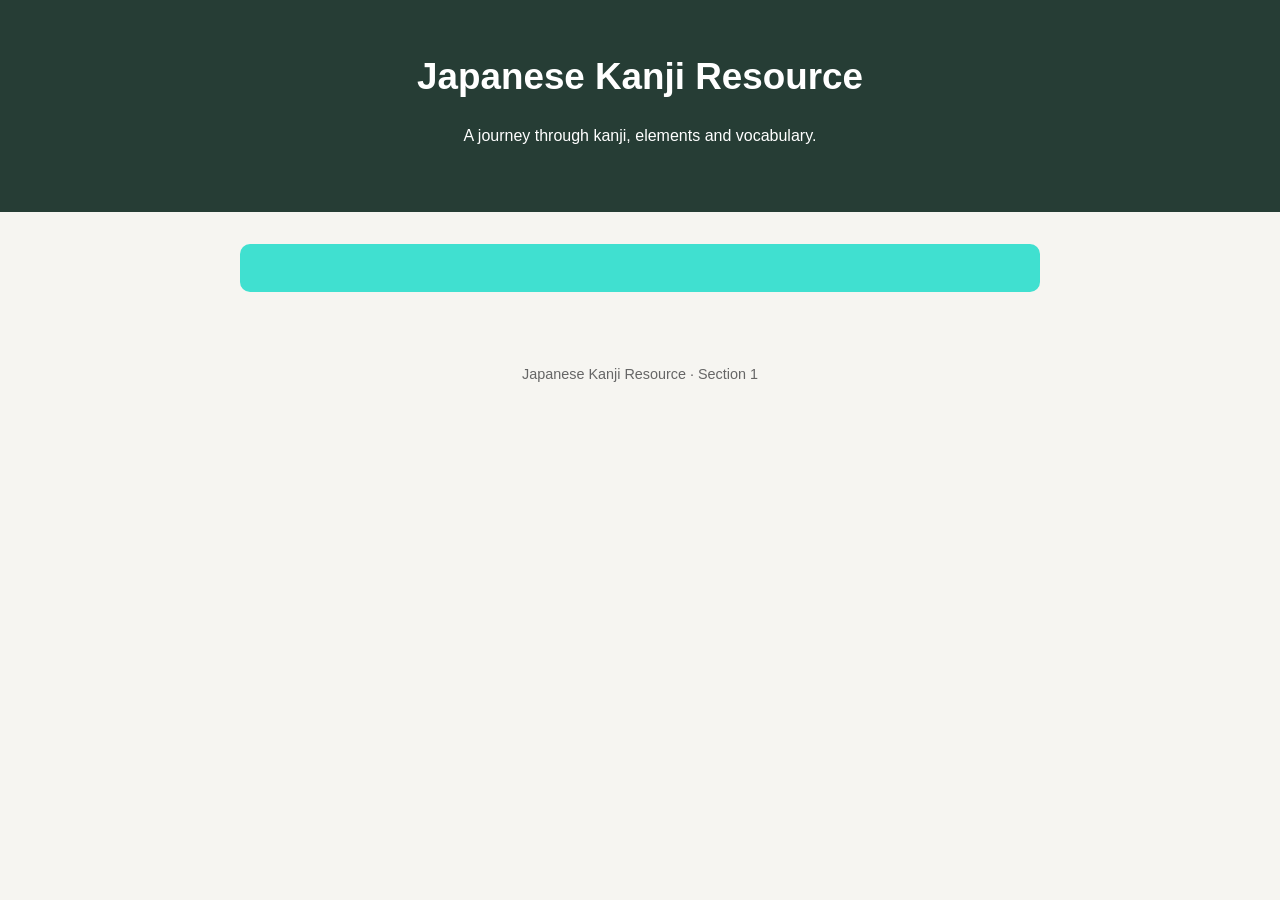
==== element.html @ f90c8715 "elements are now included in the curriculum and are displayed with element.js" ====
<!DOCTYPE html>
<html lang="en">
<head>
    <meta charset="UTF-8">
    <meta name="viewport" content="width=device-width, initial-scale=1.0">

    <title>Japanese Kanji Resource</title>

    <link rel="stylesheet" href="css/style.css">
</head>
<!--Create the main part of the website-->
<body>
    <!--Create the header using h1 and p style-->
    <a href="index.html" class="site-header-link">
        <header>
            <h1>Japanese Kanji Resource</h1>
        <p>A journey through kanji, elements and vocabulary.</p>
        </header>
    </a>

    <main>
        <section id="element-subsection">
            <p>Loading elements...</p>
        </section>
    </main>

    <!--Create the footer-->
    <footer>
        <p>Japanese Kanji Resource · Section 1</p>
    </footer>
    <script src="js/element.js"></script>
</body>
</html>
---- css/style.css ----
/* Basic page settings */
* {
    box-sizing: border-box;
}

body {
    margin: 0;
    font-family: Arial, sans-serif;
    line-height: 1.6;
    color: #292929;
    background-color: #f6f5f1;
}

/* Main heading area */
header {
    background-color: #263d35;
    color: white;
    text-align: center;
    padding: 3rem 1rem;
}

.site-header-link {
    color: inherit;
    text-decoration: none;
}

.site-header-link:hover {
    cursor: pointer;
}
/* Main Heading */

/* Very top font */
header h1 {
    margin: 0;
    font-size: 2.3rem;
}
 /* Main text */
h2, h3, p, li {
    text-align: center;
    justify-content: center;
}

.italics {
    font-style: italic;
}

/* Main content */
main {
    max-width: 900px;
    margin: 2rem auto;
    padding: 0 1.25rem;
}

section {
    background-color: white;
    padding: 1.5rem;
    border-radius: 10px;
}

article {
    border-top: 1px solid #dddddd;
    margin-top: 1rem;
    padding-top: 1rem;
}

/* Page footer */
footer {
    text-align: center;
    padding: 1.5rem;
    color: #666666;
    font-size: 0.9rem;
}

/* Chapter Explorer */
#chapter-explorer {
    margin: 2rem 0;
}

#chapter-explorer table {
    width: 100%;
    border-collapse: collapse;
    margin-top: 1rem;
}

/* th = Top of table, td = elements of table*/
#chapter-explorer th,
#chapter-explorer td {
    padding: 0.6rem;
    border: 1px solid #ccc;
    text-align: left;
}

#chapter-explorer th {
    font-weight: bold;
}

/* Make colour of every other table row a different shade*/
#chapter-explorer tbody tr:nth-child(even) {
    background-color: #f5f5f5;
}
#chapter-explorer tbody tr:nth-child(odd) {
    background-color: white;
}

/* Make kanji in the second column larger*/
#chapter-explorer td:nth-child(2) {
    font-size: 1.5rem;
}


/* Kanji Buttons */
.kanji-grid {
    /* Grid containing all the kanji buttons */
    display: grid;
    grid-template-columns: repeat(auto-fit, minmax(130px, 1fr));
    gap: 1rem;
    margin: 1.5rem 0;
}
.kanji-button {
    /* Individual kanji buttons */
    display: flex;
    flex-direction: column;
    align-items: center;
    justify-content: center;
    gap: 0.3rem;

    padding: 1rem;
    min-height: 140px;

    background-color: white;
    border: 1px solid #cccccc;
    border-radius: 8px;

    cursor: pointer;
    font: inherit;

    transition: border-color 0.2s, box-shadow 0.2s;
}

.kanji-button:hover {
    /* Hover effect */
    border-color: #555555;
    box-shadow: 0 2px 6px rgba(0, 0, 0, 0.1);
}

.kanji-button:focus-visible {
    /* Keyboard accessibility */
    outline: 3px solid #333333;
    outline-offset: 3px;
}

.kanji-button-character {
    /* The kanji character */
    font-size: 3rem;
    line-height: 1.2;
}

.kanji-button-id {
    /* The internal ID */
    font-size: 0.75rem;
    color: #777777;
}

.kanji-button-keyword {
    /* The English keyword */
    font-size: 1rem;
}
/* Kanji Buttons */

/* Kanji Page */
.kanji-page { 
    /* Kanji Page */
    max-width: 800px;
    margin-inline: auto;
    padding: 1.5rem;
}

.kanji-id {
    text-align: center;
    margin: 1rem 0 0;
}

.kanji-navigation { 
    /* Navgiagtion Pane */
    display: flex;
    justify-content: space-between;
    align-items: center;
    gap: 1rem;
    margin-bottom: 2rem;
}

.kanji-navigation button {
    /* Navigation buttons */
    padding: 0.5rem 1rem;
    font: inherit;
    cursor: pointer;
}

.kanji-navigation button:disabled {
    /* Disabled Navigation Button */
    opacity: 0.4;
    cursor: not-allowed;
}

.kanji-hero { 
    /* Main Character and Keyword Card*/
    text-align: center;
    margin-bottom: 2rem;
}

.kanji-character {
    /* Large kanji Character */
    font-size: 7rem;
    font-weight: normal;
    line-height: 1.2;
    margin: 0;
}

.english-keyword {
    /*English keyword*/
    font-size: 1.5rem;
    margin: 0.5rem 0 0;
}

.kanji-description, .kanji-vocabulary, .kanji-elements {
    /* Misc */
    margin-top: 2rem;
}

.kanji-information {
    /* Kanji Informatio card */
    margin-top: 2rem;
    padding: 1.5rem;
    border: 1px solid #dddddd;
    border-radius: 8px;
    background-color: #ffffff;
}

.kanji-information > section + section {
    /* Spacing between information sections*/
    margin-top: 1.5rem;
}

.kanji-information h2 {
    /* Information card heading */
    font-size: 1.25rem;
    margin: 0 0 0.75rem;
}

.kanji-information p {
    /* Paragraphs inside the card */
    line-height: 1.6;
}
/* Kanji Page */

/* Elements Subsection */
#element-subsection {
    max-width: 800px;
    margin-inline: auto;
    padding: 1.5rem;
    background-color: turquoise;
}
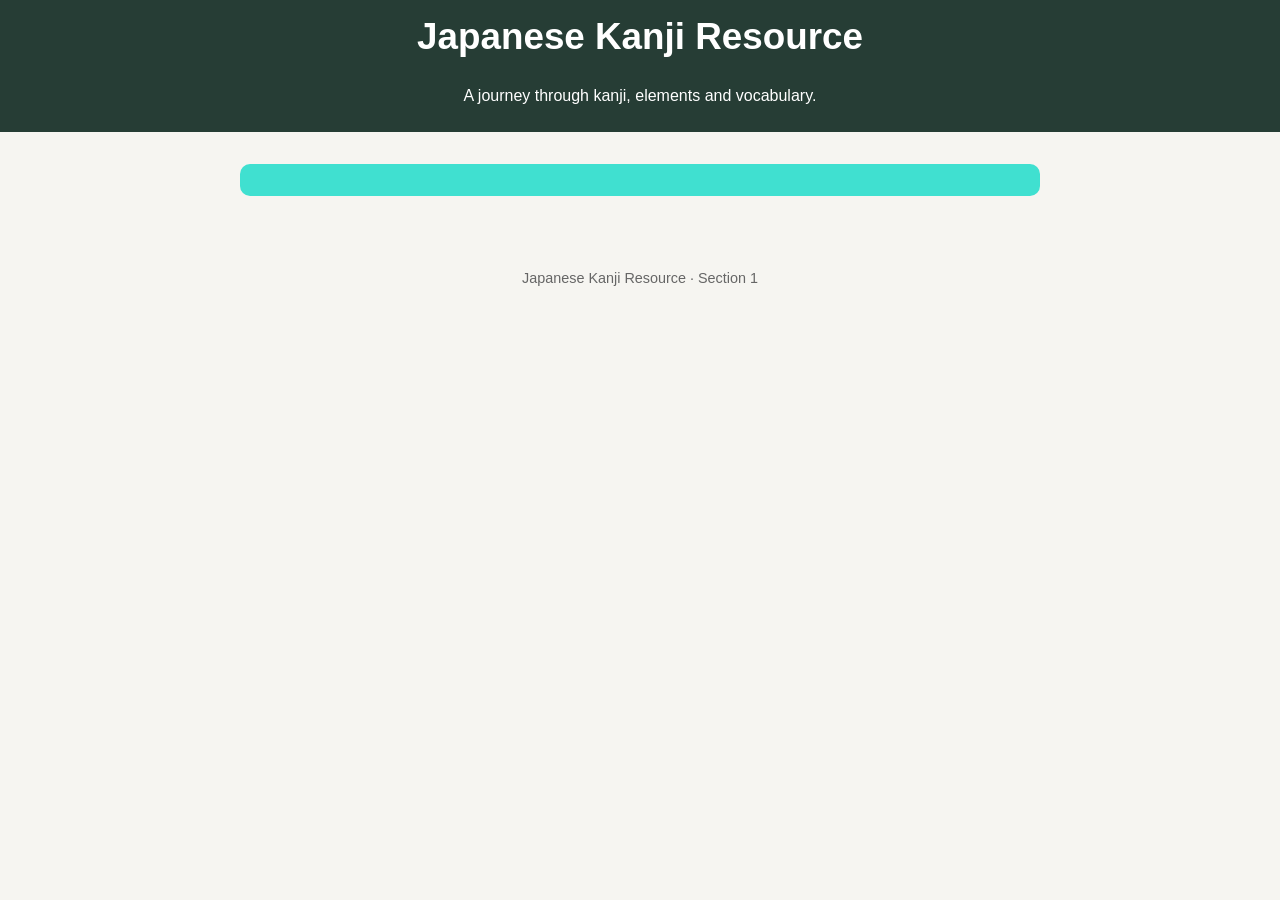
==== commit 9d60c4d1: "created numbering.js so that every page can make the indexing calculation" ====
--- a/element.html
+++ b/element.html
@@ -28,6 +28,7 @@
     <footer>
         <p>Japanese Kanji Resource · Section 1</p>
     </footer>
+    <script src="numbering.js"></script>
     <script src="js/element.js"></script>
 </body>
 </html>
--- a/css/style.css
+++ b/css/style.css
@@ -16,7 +16,7 @@
     background-color: #263d35;
     color: white;
     text-align: center;
-    padding: 3rem 1rem;
+    padding: 0.5rem 0.5rem;
 }
 
 .site-header-link {
@@ -48,17 +48,20 @@
 main {
     max-width: 900px;
     margin: 2rem auto;
-    padding: 0 1.25rem;
+    padding: 0 2.25rem;
 }
 
 section {
     background-color: white;
-    padding: 1.5rem;
+    padding: 0.1rem;
+    /* border: 1px solid #dddddd; */
     border-radius: 10px;
 }
+
 
 article {
     border-top: 1px solid #dddddd;
+    border: 1px solid #dddddd;
     margin-top: 1rem;
     padding-top: 1rem;
 }
@@ -73,7 +76,7 @@
 
 /* Chapter Explorer */
 #chapter-explorer {
-    margin: 2rem 0;
+    margin: 2rem 0rem;
 }
 
 #chapter-explorer table {
@@ -108,13 +111,53 @@
 }
 
 
+/* Chapter Buttons */
+.chapter-section {
+    /* Chapter sections */
+    margin-bottom: 12px;
+}
+
+.chapter-heading {
+    /* Clickable chapter headings */
+    cursor: pointer;
+    padding: 12px 16px;
+    border-radius: 8px;
+    background-color: #e8e8e8;
+    font-size: 1.1rem;
+    font-weight: bold;
+    list-style: none;
+}
+
+.chapter-heading::before {
+    /* Add expand collapse indicator*/
+    content: "▶";
+    display: inline-block;
+    margin-right: 10px;
+    font-size: 0.8em;
+    transition: transform 0.2s ease;
+}
+
+.chapter-section[open] .chapter-heading::before {
+    /* Rotate the arrow when it is opened*/
+    transform: rotate(90deg);
+}
+
+.chapter-section .kanji-grid {
+    /* Space between heading and buttons*/
+    margin-top: 12px;
+}
+/* Chapter Buttons */
+
+
+
 /* Kanji Buttons */
 .kanji-grid {
     /* Grid containing all the kanji buttons */
     display: grid;
     grid-template-columns: repeat(auto-fit, minmax(130px, 1fr));
     gap: 1rem;
-    margin: 1.5rem 0;
+    margin: 1.5rem 1.5rem;
+    /* border: 1px solid #dddddd; */
 }
 .kanji-button {
     /* Individual kanji buttons */
@@ -137,6 +180,57 @@
     transition: border-color 0.2s, box-shadow 0.2s;
 }
 
+.kanji-button--kanji {
+    background-color: white;
+}
+
+.kanji-button--element {
+    background-color: turquoise;
+}
+
+.kanji-button--combined {
+    padding: 0;
+    gap: 0;
+    overflow: hidden;
+
+    display: flex;
+    flex-direction: column;
+
+    background-color: white;
+}
+
+.kanji-button-main {
+    flex: 3;
+    width: 100%;
+    min-height: 105px;
+    padding: 0.5rem;
+
+    display: flex;
+    flex-direction: column;
+    align-items: center;
+    justify-content: center;
+    gap: 0.3rem;
+
+    box-sizing: border-box;
+    background-color: white;
+}
+
+.kanji-button-element-id {
+    flex: 1;
+    width: 100%;
+    min-height: 35px;
+
+    display: flex;
+    align-items: center;
+    justify-content: center;
+
+    box-sizing: border-box;
+    background-color: turquoise;
+
+    color: #6d6c6c;
+    font-size: 0.75rem;
+}
+
 .kanji-button:hover {
     /* Hover effect */
     border-color: #555555;
@@ -168,16 +262,16 @@
 /* Kanji Buttons */
 
 /* Kanji Page */
-.kanji-page { 
+#kanji-page { 
     /* Kanji Page */
     max-width: 800px;
     margin-inline: auto;
-    padding: 1.5rem;
+    padding: 1rem;
 }
 
 .kanji-id {
     text-align: center;
-    margin: 1rem 0 0;
+    margin: 0rem 0 0;
 }
 
 .kanji-navigation { 
@@ -186,7 +280,7 @@
     justify-content: space-between;
     align-items: center;
     gap: 1rem;
-    margin-bottom: 2rem;
+    max-height: 60px;
 }
 
 .kanji-navigation button {
@@ -205,7 +299,8 @@
 .kanji-hero { 
     /* Main Character and Keyword Card*/
     text-align: center;
-    margin-bottom: 2rem;
+    margin-bottom: 1.5rem;
+    margin-top: 1.5rem;
 }
 
 .kanji-character {
@@ -213,7 +308,8 @@
     font-size: 7rem;
     font-weight: normal;
     line-height: 1.2;
-    margin: 0;
+    margin-top: 1rem;
+    margin-bottom: 0;
 }
 
 .english-keyword {
@@ -222,23 +318,10 @@
     margin: 0.5rem 0 0;
 }
 
-.kanji-description, .kanji-vocabulary, .kanji-elements {
-    /* Misc */
-    margin-top: 2rem;
-}
-
 .kanji-information {
     /* Kanji Informatio card */
-    margin-top: 2rem;
-    padding: 1.5rem;
     border: 1px solid #dddddd;
-    border-radius: 8px;
     background-color: #ffffff;
-}
-
-.kanji-information > section + section {
-    /* Spacing between information sections*/
-    margin-top: 1.5rem;
 }
 
 .kanji-information h2 {
@@ -250,6 +333,7 @@
 .kanji-information p {
     /* Paragraphs inside the card */
     line-height: 1.6;
+    margin: 1rem;
 }
 /* Kanji Page */
 
@@ -257,6 +341,6 @@
 #element-subsection {
     max-width: 800px;
     margin-inline: auto;
-    padding: 1.5rem;
+    padding: 1rem;
     background-color: turquoise;
 }
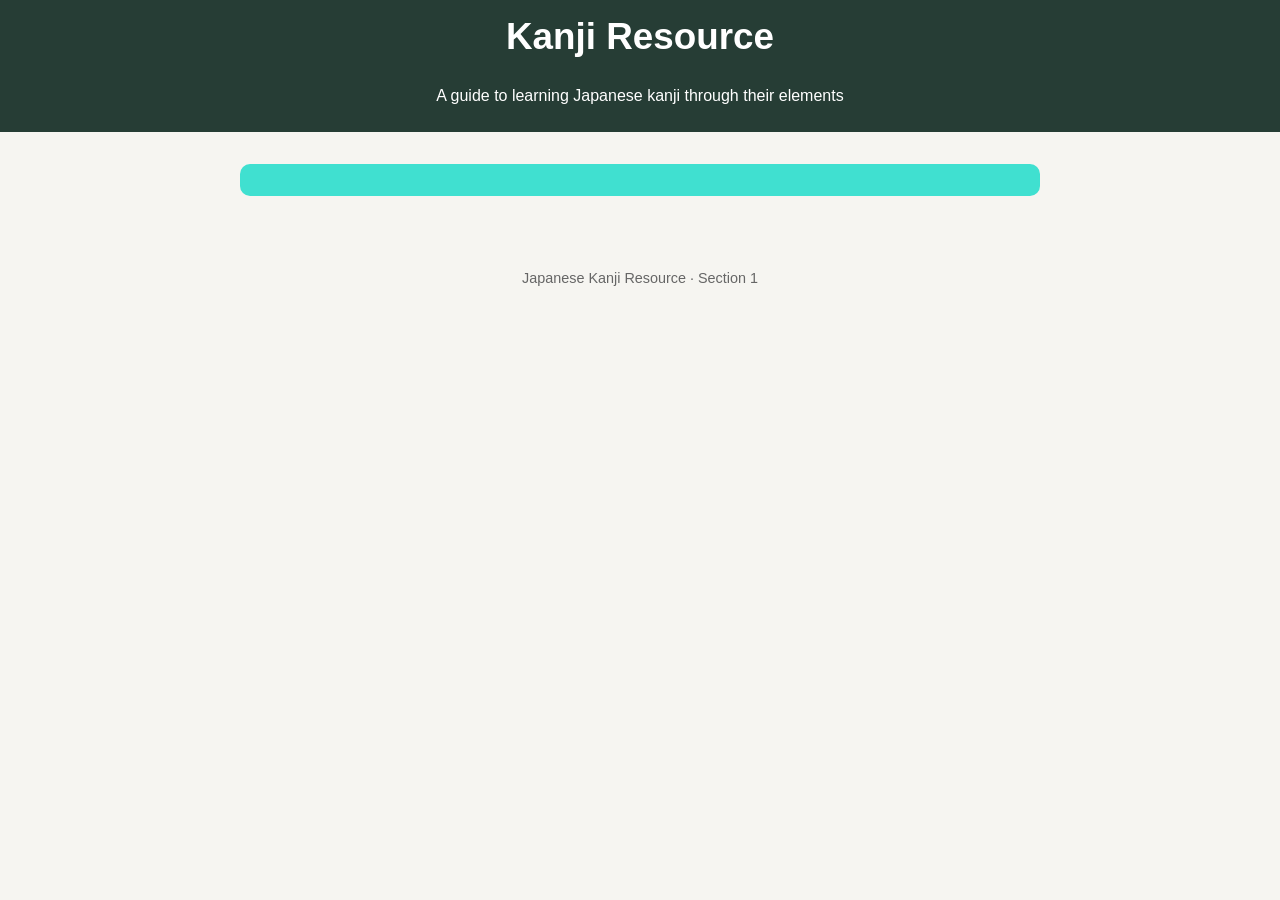
==== commit 1d9c8818: "changed some text as well as the title in the html files" ====
--- a/element.html
+++ b/element.html
@@ -13,8 +13,8 @@
     <!--Create the header using h1 and p style-->
     <a href="index.html" class="site-header-link">
         <header>
-            <h1>Japanese Kanji Resource</h1>
-        <p>A journey through kanji, elements and vocabulary.</p>
+            <h1>Kanji Resource</h1>
+        <p>A guide to learning Japanese kanji through their elements</p>
         </header>
     </a>
 
@@ -28,7 +28,7 @@
     <footer>
         <p>Japanese Kanji Resource · Section 1</p>
     </footer>
-    <script src="numbering.js"></script>
+    <script src="js/numbering.js"></script>
     <script src="js/element.js"></script>
 </body>
 </html>
--- a/css/style.css
+++ b/css/style.css
@@ -337,6 +337,30 @@
 }
 /* Kanji Page */
 
+/* Vocabulary Table*/
+.vocabulary-table {
+    width: 100%;
+    border-collapse: collapse;
+    margin-top: 12px;
+}
+
+.vocabulary-table th,
+.vocabulary-table td {
+    padding: 10px;
+    text-align: left;
+    border-bottom: 1px solid #ddd;
+}
+
+.vocabulary-table th {
+    font-weight: bold;
+    background-color: #f2f2f2;
+}
+
+.vocabulary-table tr:hover {
+    background-color: #f8f8f8;
+}
+/* Vocabulary Table*/
+
 /* Elements Subsection */
 #element-subsection {
     max-width: 800px;
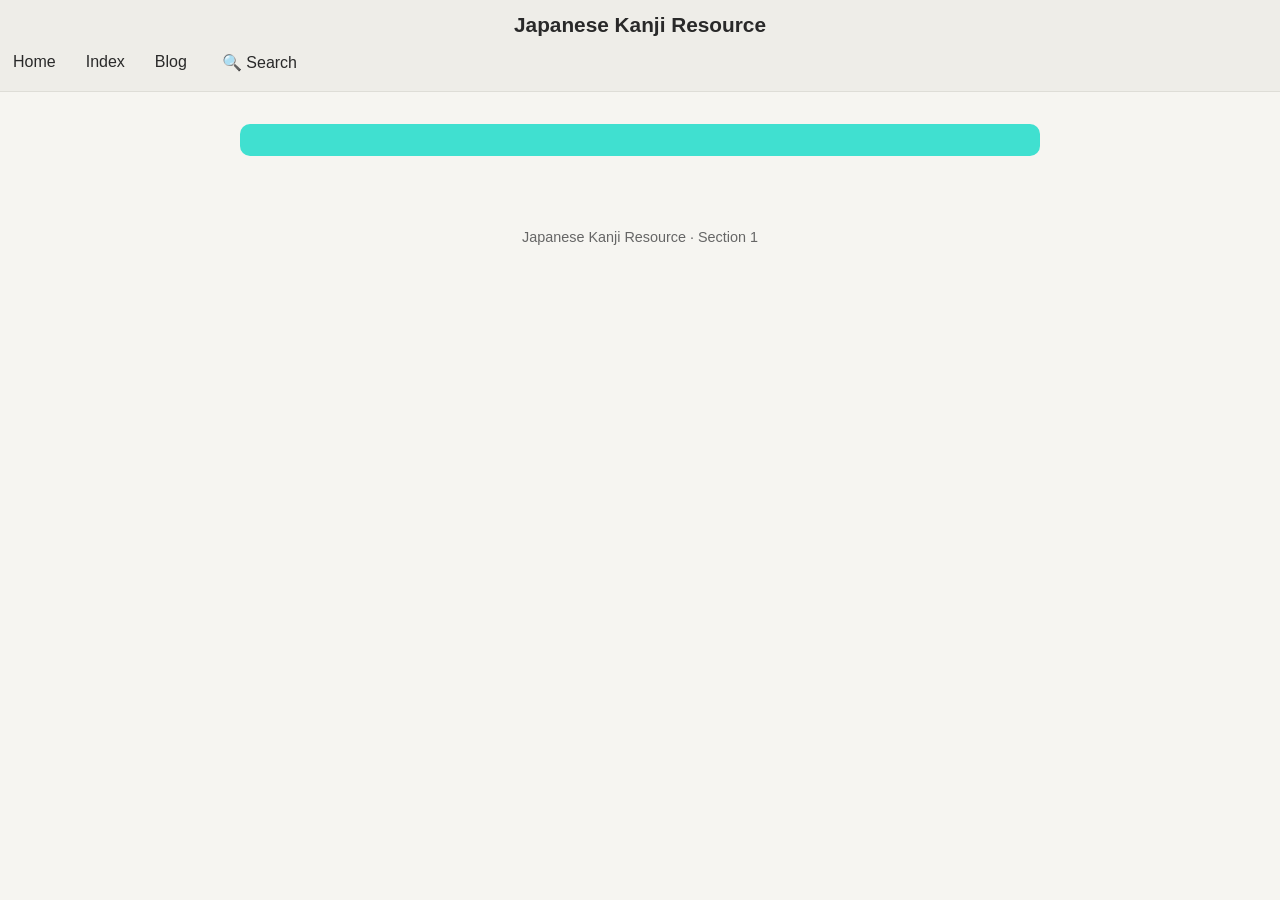
==== commit da56369e: "added revamped header" ====
--- a/element.html
+++ b/element.html
@@ -10,13 +10,8 @@
 </head>
 <!--Create the main part of the website-->
 <body>
-    <!--Create the header using h1 and p style-->
-    <a href="index.html" class="site-header-link">
-        <header>
-            <h1>Kanji Resource</h1>
-        <p>A guide to learning Japanese kanji through their elements</p>
-        </header>
-    </a>
+
+    <div id="site-header"></div>
 
     <main>
         <section id="element-subsection">
@@ -28,7 +23,10 @@
     <footer>
         <p>Japanese Kanji Resource · Section 1</p>
     </footer>
+
     <script src="js/numbering.js"></script>
     <script src="js/element.js"></script>
+    <script src="js/header.js"></script>
+
 </body>
 </html>
--- a/css/style.css
+++ b/css/style.css
@@ -3,15 +3,27 @@
     box-sizing: border-box;
 }
 
+@font-face {
+    font-family: "SpecialKanji";
+    src: url("../fonts/special-kanji.woff2") format("woff2");
+    font-weight: normal;
+    font-style: normal;
+    unicode-range:
+        U+20AD4,
+        U+2000E,
+        U+2D928,
+        U+300EE,
+        U+22189;
+}
+
 body {
     margin: 0;
-    font-family: Arial, sans-serif;
+    font-family: "SpecialKanji", Arial, sans-serif;
     line-height: 1.6;
     color: #292929;
     background-color: #f6f5f1;
 }
 
-/* Main heading area */
 header {
     background-color: #263d35;
     color: white;
@@ -19,14 +31,99 @@
     padding: 0.5rem 0.5rem;
 }
 
-.site-header-link {
-    color: inherit;
+/* Main heading area */
+.site-header {
+    /*Main site header section*/
+    width: 100%;
+    background-color: #eeede8;
+    border-bottom: 1px solid #deddd7;
+    box-sizing: border-box;
+}
+
+.header-container {
+    max-width: 1200px;
+    margin: 0 auto;
+    padding: 15px 25px;
+
+    display: flex;
+    align-items: center;
+    justify-items: space-between;
+}
+
+.header-brand {
+    /*Brand Name font and styling*/
+    font-size: 1.3rem;
+    font-weight: bold;
+    color: #292929;
+    white-space: nowrap;
+}
+
+.header-navigation {
+    /*Create flex element for buttons and search bar*/
+    display: flex;
+    align-items: center;
+    gap: 25px;
+}
+
+.nav-links {
+    /*Styling for buttons on left-hand side*/
+    display: flex;
+    align-items: center;
+    gap: 20px;
+}
+
+.nav-link, .search-toggle {
+    /*Search bar toggle open and close*/
+    font-family: inherit;
+    font-size: 1rem;
+    color: #292929;
     text-decoration: none;
-}
-
-.site-header-link:hover {
+    background: none;
+    border: none;
     cursor: pointer;
-}
+    padding: 8px 5px;
+}
+
+.nav-link:hover, .search-toggle:hover {
+    /*Change colour when hovering*/
+    color: #77715f
+}
+
+
+/*Search Box*/
+.header-search {
+    display: flex;
+    align-items: center;
+}
+
+.search-form {
+    display: none;
+    align-items: center;
+    gap: 6px    ;
+}
+.search-form.active {
+    display: flex;
+}
+.search-form input {
+    /* Size and shape of search bar */
+    width: 210px;
+    padding: 8px 10px;
+    font-family: inherit;
+    font-size: 0.9rem;
+    border: 1px solid #cccccc;
+    border-radius: 4px;
+}
+.search-form button {
+    /* Size and shape of search bar button */
+    padding: 8px 12px;
+    border: none;
+    border-radius: 4px;
+    background-color: #77715f;
+    color: white;
+    cursor: pointer;
+}
+/*Search Box*/
+
 /* Main Heading */
 
 /* Very top font */
